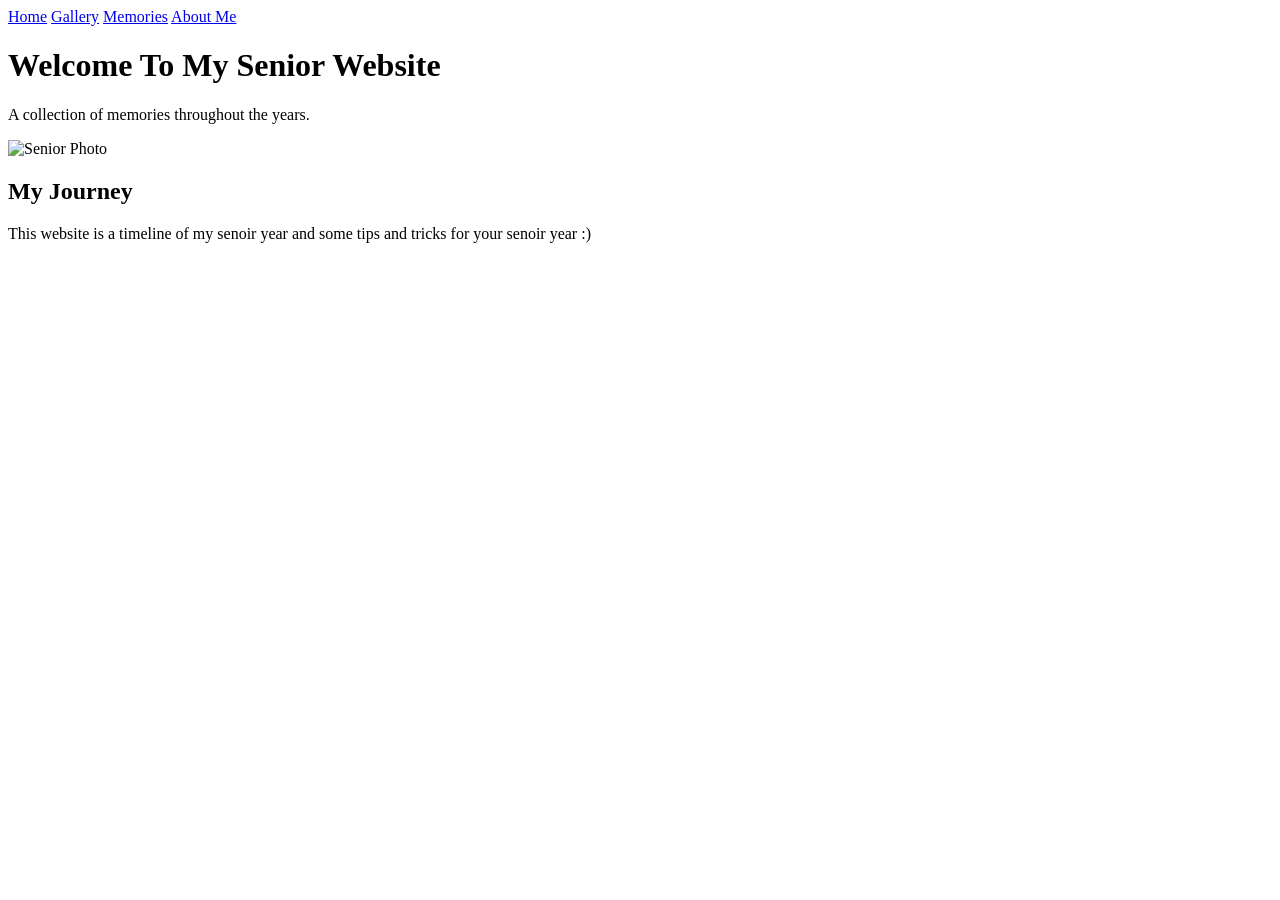
==== index.html @ 9011496d "Test" ====
<!DOCTYPE html>
<html lang="en">
<link rel="stylesheet" href="styles.css">

<head>
    <meta charset="UTF-8">
    <meta name="viewport" content="width=device-width, initial-scale=1.0">
    <title>Randy's Website</title> <link rel="icon" type="image/x-icon" href="/images/leaf-icon.png">
</head>
<body>
        <nav>
        <a href="index.html">Home</a>
        <a href="gallery.html">Gallery</a>
        <a href="memories.html">Memories</a>
        <a href="about.html">About Me</a>
    </nav>

    <header>
        <h1>Welcome To My Senior Website</h1>
        <p>A collection of memories throughout the years.</p>
    </header>

    <section class="main-image">
        <img src="images/senior.jpg" alt="Senior Photo">
    </section>

    <section class="description">
        <h2>My Journey</h2>
        <p>
            This website is a timeline of my senoir year and some tips and tricks for your senoir year :) 
        </p>
    </section>
<script src="javascript.js"></script>    
</body>
</html>
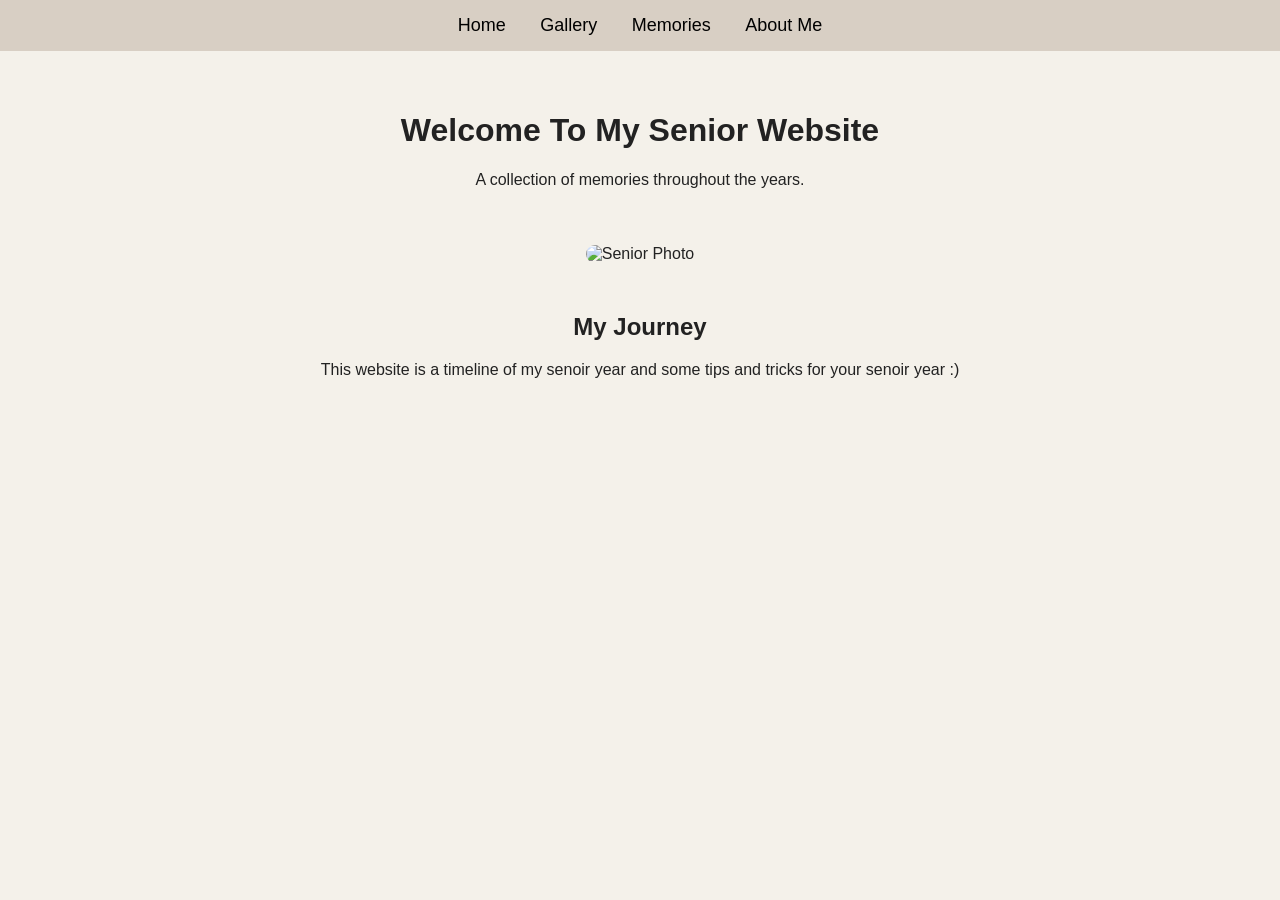
==== commit b0a52ce9: "" ====
--- a/index.html
+++ b/index.html
@@ -1,6 +1,6 @@
 <!DOCTYPE html>
 <html lang="en">
-<link rel="stylesheet" href="styles.css">
+<link rel="stylesheet" href="style.css">
 
 <head>
     <meta charset="UTF-8">
--- a/style.css
+++ b/style.css
@@ -0,0 +1,66 @@
+/* color changing 
+:root {
+    --background: #f4f1ea;
+    --navbar: #d8cfc4;
+    --text: #222;
+}
+*/
+
+
+
+body {
+    background-color: #f4f1ea;
+    color: #222;
+    font-family: Arial, sans-serif;
+    margin: 0;
+    padding: 0;
+
+    
+}
+
+nav {
+    background-color: #d8cfc4;
+    padding: 15px;
+    text-align: center;
+}
+
+nav a {
+    color: black;
+    text-decoration: none;
+    margin: 0 15px;
+    font-size: 18px;
+}
+
+nav a:hover {
+    text-decoration: underline;
+}
+
+header {
+    text-align: center;
+    padding: 40px;
+}
+
+.main-image {
+    text-align: center;
+}
+
+.main-image img {
+    width: 300px;
+    border-radius: 10px;
+}
+
+.description {
+    width: 70%;
+    margin: auto;
+    padding: 30px;
+    text-align: center;
+}
+
+/* Graduation Cap */
+* {
+  cursor: url('https://cdn.cursors-4u.net/previews/graduation-cap-b66c2f64-32.webp') 33 36, auto !important;
+}
+
+
+
+
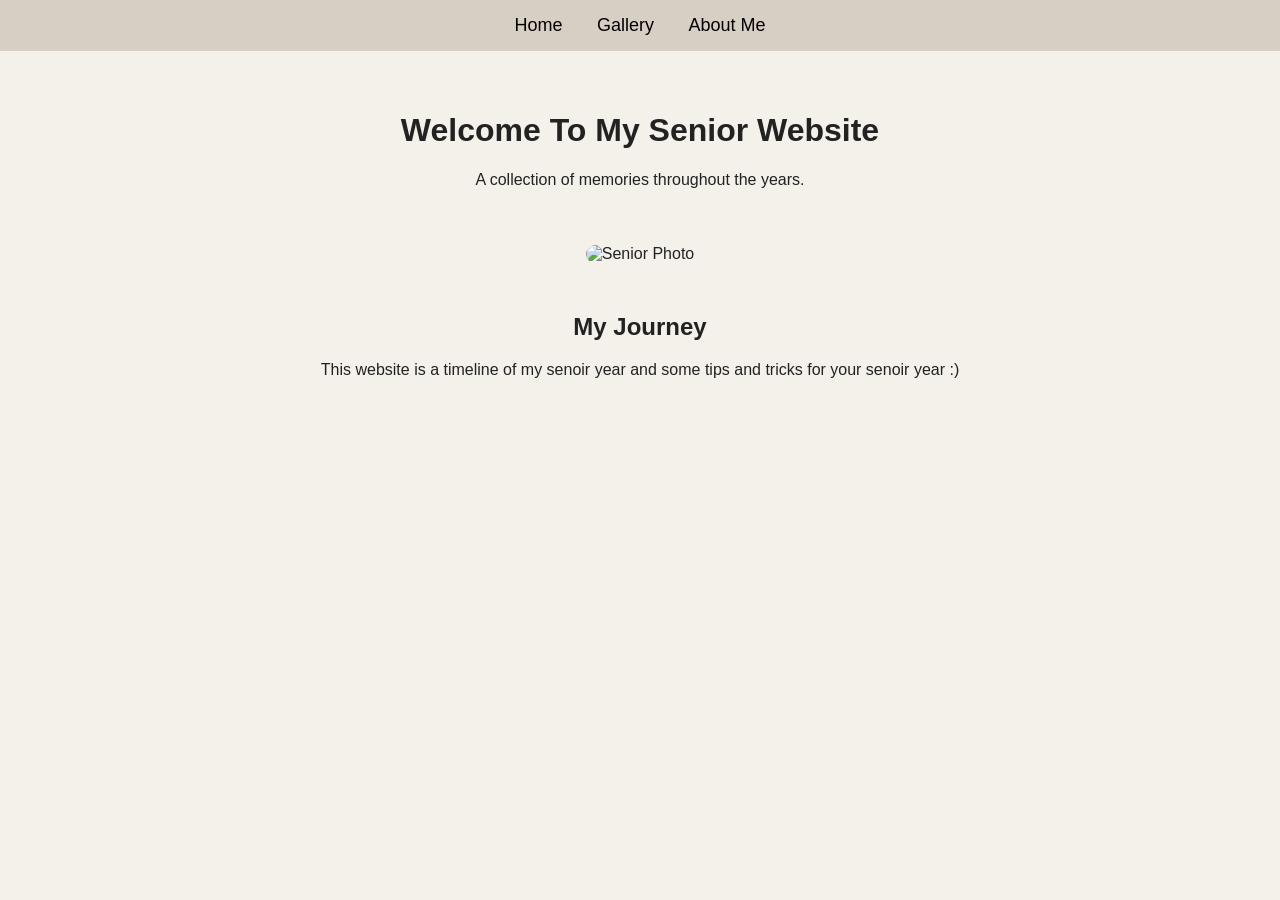
==== commit 513d4630: "Test 3" ====
--- a/index.html
+++ b/index.html
@@ -11,7 +11,6 @@
         <nav>
         <a href="index.html">Home</a>
         <a href="gallery.html">Gallery</a>
-        <a href="memories.html">Memories</a>
         <a href="about.html">About Me</a>
     </nav>
 
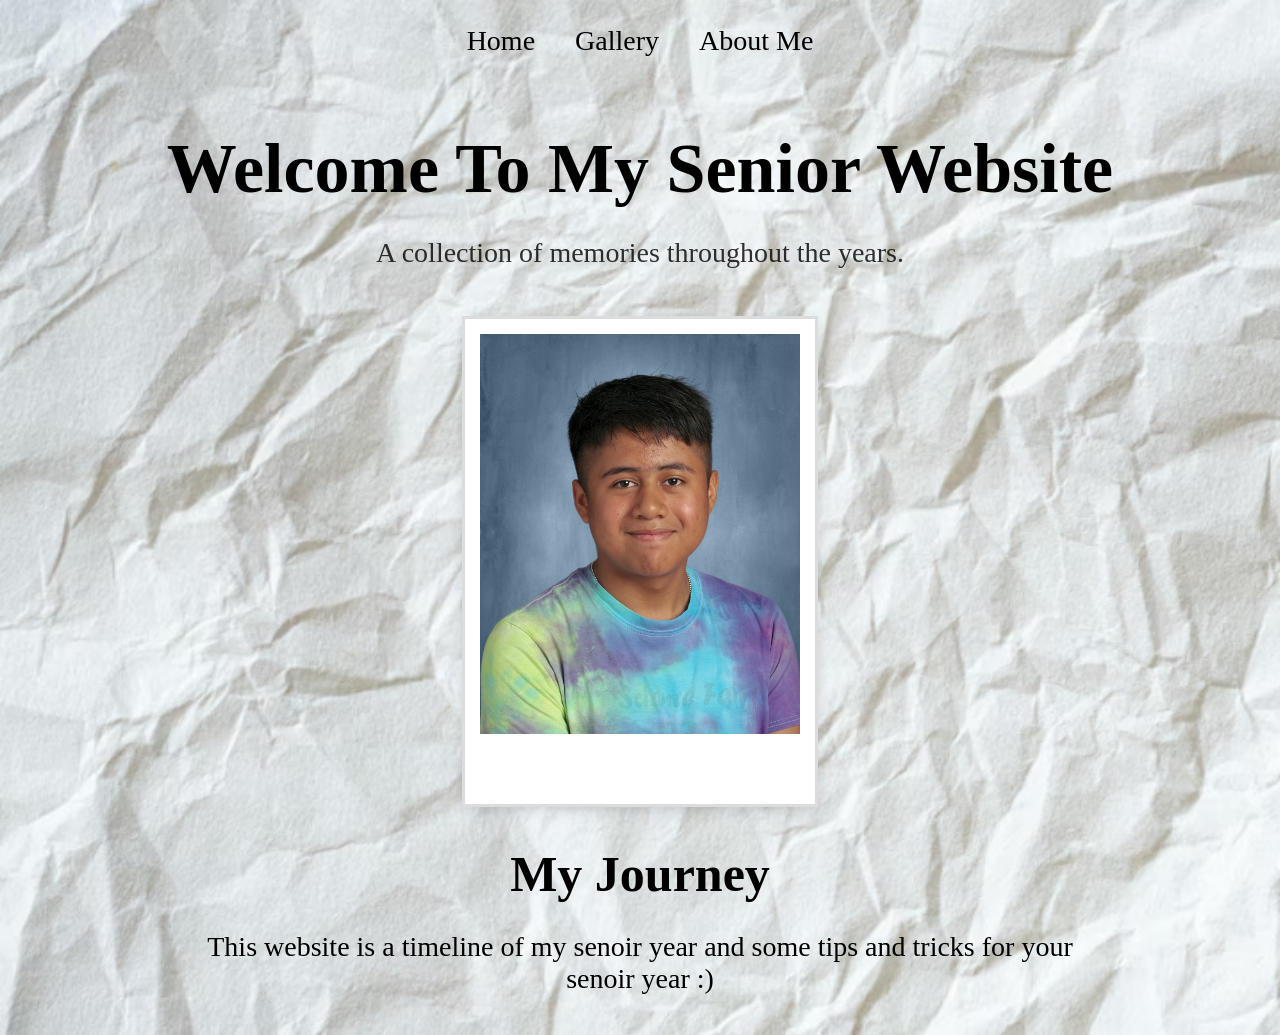
==== commit cb158f85: "ok" ====
--- a/index.html
+++ b/index.html
@@ -20,7 +20,7 @@
     </header>
 
     <section class="main-image">
-        <img src="images/senior.jpg" alt="Senior Photo">
+        <img src="images/randy.JPG" alt="Senior Photo">
     </section>
 
     <section class="description">
--- a/style.css
+++ b/style.css
@@ -1,66 +1,314 @@
-/* color changing 
-:root {
-    --background: #f4f1ea;
-    --navbar: #d8cfc4;
-    --text: #222;
-}
-*/
-
-
+/* GLOBAL */
 
 body {
-    background-color: #f4f1ea;
-    color: #222;
-    font-family: Arial, sans-serif;
+
+    -webkit-user-select: none;
+    -moz-user-select: none;
+    -ms-user-select: none;
+    user-select: none;
+
     margin: 0;
     padding: 0;
 
-    
-}
+    overflow-x: hidden;
+
+    background-image: url("images/paper.jpg");
+
+    background-size: cover;
+
+    background-repeat: repeat;
+
+    background-color: #fdfbf7;
+
+    font-family: "Caveat", cursive;
+}
+
+/* CUSTOM CURSOR */
+
+* {
+    cursor: url('https://cdn.cursors-4u.net/previews/graduation-cap-b66c2f64-32.webp') 33 36, auto !important;
+}
+
+/* NAVBAR */
 
 nav {
-    background-color: #d8cfc4;
-    padding: 15px;
+
+    display: flex;
+
+    justify-content: center;
+
+    gap: 40px;
+
+    padding: 25px;
+
+    position: relative;
+
+    z-index: 10;
+}
+
+nav a {
+
+    text-decoration: none;
+
+    color: black;
+
+    font-size: 28px;
+
+    transition: 0.2s;
+}
+
+nav a:hover {
+
+    transform: scale(1.1);
+
+    opacity: 0.7;
+}
+
+/* HEADER */
+
+header {
+
     text-align: center;
-}
-
-nav a {
-    color: black;
-    text-decoration: none;
-    margin: 0 15px;
-    font-size: 18px;
-}
-
-nav a:hover {
-    text-decoration: underline;
-}
-
-header {
+
+    margin-top: 20px;
+
+    position: relative;
+
+    z-index: 5;
+}
+
+header h1 {
+
+    font-size: 70px;
+
+    margin-bottom: 10px;
+}
+
+header p {
+
+    font-size: 28px;
+
+    opacity: 0.8;
+}
+
+/* MAIN IMAGE SECTION */
+
+.main-image {
+
+    display: flex;
+
+    justify-content: center;
+
+    margin-top: 50px;
+
+    position: relative;
+
+    z-index: 5;
+}
+
+/* POLAROID STYLE */
+
+.main-image img {
+
+    width: 320px;
+
+    background: white;
+
+    padding: 15px 15px 70px 15px;
+
+    outline: 3px solid #dcdcdc;
+
+    box-shadow: 0 4px 15px rgba(0,0,0,0.2);
+
+    transition:
+        transform 0.3s ease,
+        box-shadow 0.3s ease;
+}
+
+/* HOVER */
+
+.main-image img:hover {
+
+    transform: scale(1.04) rotate(-1deg);
+
+    box-shadow: 0 10px 25px rgba(0,0,0,0.25);
+}
+
+/* DESCRIPTION */
+
+.description {
+
     text-align: center;
-    padding: 40px;
-}
-
-.main-image {
-    text-align: center;
-}
-
-.main-image img {
-    width: 300px;
-    border-radius: 10px;
-}
-
-.description {
+
     width: 70%;
-    margin: auto;
-    padding: 30px;
-    text-align: center;
-}
-
-/* Graduation Cap */
-* {
-  cursor: url('https://cdn.cursors-4u.net/previews/graduation-cap-b66c2f64-32.webp') 33 36, auto !important;
-}
-
-
-
-
+
+    margin: 40px auto;
+
+    font-size: 28px;
+
+    position: relative;
+
+    z-index: 5;
+}
+
+.description h2 {
+
+    font-size: 50px;
+
+    margin-bottom: 10px;
+}
+
+/* FLOATING STICKERS */
+
+.sticker {
+
+    position: fixed;
+
+    pointer-events: none;
+
+    z-index: 1;
+}
+
+/* INDIVIDUAL STICKERS */
+
+.sticker1 {
+
+    width: 120px;
+
+    top: 80px;
+    left: 40px;
+
+    transform: rotate(-20deg);
+}
+
+.sticker2 {
+
+    width: 100px;
+
+    bottom: 100px;
+    right: 50px;
+
+    transform: rotate(12deg);
+}
+
+.sticker3 {
+
+    width: 140px;
+
+    top: 250px;
+    right: 120px;
+
+    transform: rotate(-8deg);
+}
+
+/* PARTICLES */
+
+.particles {
+
+    position: fixed;
+
+    width: 100%;
+    height: 100%;
+
+    top: 0;
+    left: 0;
+
+    pointer-events: none;
+
+    overflow: hidden;
+
+    z-index: -2;
+}
+
+.particles::before,
+.particles::after {
+
+    content: "";
+
+    position: absolute;
+
+    width: 200%;
+    height: 200%;
+
+    background-image:
+        radial-gradient(circle, rgba(255,255,255,0.7) 2px, transparent 2px);
+
+    background-size: 120px 120px;
+
+    animation: floatParticles 20s linear infinite;
+}
+
+.particles::after {
+
+    animation-duration: 35s;
+
+    opacity: 0.5;
+}
+
+@keyframes floatParticles {
+
+    from {
+        transform: translateY(0);
+    }
+
+    to {
+        transform: translateY(-200px);
+    }
+
+}
+
+/* MOBILE FRIENDLY */
+
+@media screen and (max-width: 768px) {
+
+    nav {
+
+        gap: 20px;
+
+        flex-wrap: wrap;
+    }
+
+    nav a {
+
+        font-size: 22px;
+    }
+
+    header h1 {
+
+        font-size: 45px;
+    }
+
+    header p {
+
+        font-size: 22px;
+
+        padding: 0 20px;
+    }
+
+    .main-image img {
+
+        width: 220px;
+
+        padding: 10px 10px 50px 10px;
+    }
+
+    .description {
+
+        width: 90%;
+
+        font-size: 22px;
+    }
+
+    .description h2 {
+
+        font-size: 38px;
+    }
+
+    .sticker1,
+    .sticker2,
+    .sticker3 {
+
+        width: 80px;
+    }
+
+}
